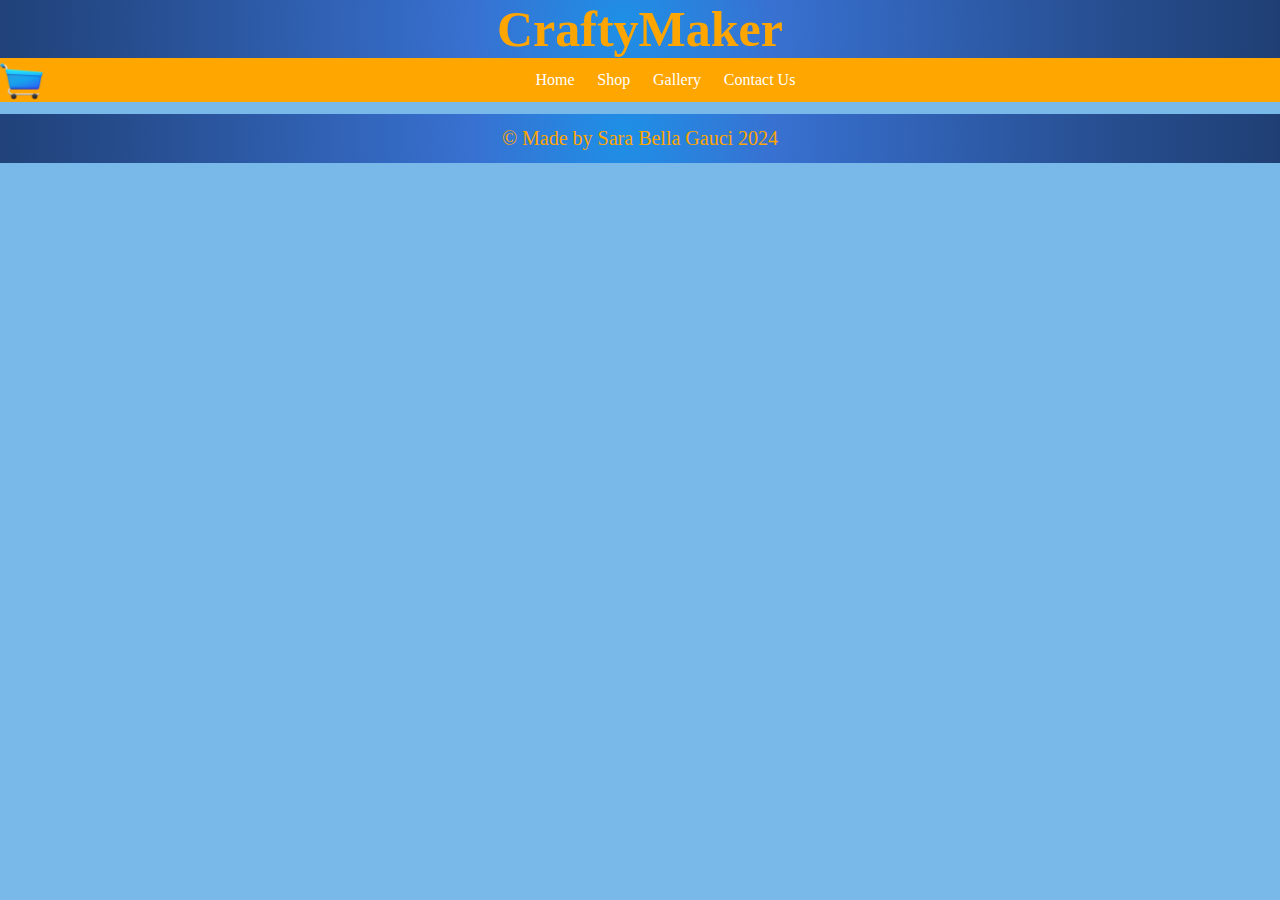
==== contact.html @ 807aba0d "Created all the files needed. Completed the home page including style. Other pages have header, navi" ====
<!DOCTYPE html>
<html lang="en">
<head>
    <meta charset="UTF-8">
    <meta name="viewport" content="width=device-width, initial-scale=1.0">
    <title>CraftyMaker - Contact Us</title>
    <link rel="stylesheet" href="style.css">
    <link rel="preconnect" href="https://fonts.googleapis.com">
    <link rel="preconnect" href="https://fonts.gstatic.com" crossorigin>
    <link href="https://fonts.googleapis.com/css2?family=Montserrat:ital,wght@0,100..900;1,100..900&display=swap" rel="stylesheet">

</head>
<body>
    <header>
        <h1>CraftyMaker</h1>
        <img src="images/Empty.png" alt="Cart Icon">
    </header>
    <nav>
        <ul>
            <li><a href="index.html">Home</a></li>
            <li><a href="shop.html">Shop</a></li>
            <li><a href="gallery.html">Gallery</a></li>
            <li><a href="contact.html">Contact Us</a></li>
        </ul>
    </nav>
    <footer>
        <p>&#169; Made by Sara Bella Gauci 2024</p>
    </footer>
</body>
</html>
---- style.css ----
* {
  margin: 0;
  padding: 0;
}
html {
  height: 100%;
}
body {
  height: 100%;
  margin: 0px;
  background-color: #78b9ea;
}

header {
    text-align: center;
    background: radial-gradient(circle at 48.7% 44.3%, rgb(30, 144, 231) 0%, rgb(56, 113, 209) 22.9%, rgb(38, 76, 140) 76.7%, rgb(31, 63, 116) 100.2%);
    color: orange;
    font-size: 25px;
    padding: 5%, 0;
}
header img {
    width: 3.5%;
    float: left;
}
nav{
    background-color: #ffa600;
    color: white;
    padding: 1%;
    margin-bottom: 1%;
    text-align: center;
}

nav ul li{
    display: inline;
}

nav ul li a{
    color: white;
    text-decoration: none;
    padding-left: 1.5%;
}

nav ul li a:hover{
    background: linear-gradient(to top, #78b9ea 0%, #1f3f74 100%);
    text-decoration: none;
    color: #ffffff;
    padding: 1.1%;
}

.notice{
    text-align: center;
    color: black;
    font-weight: bold;
    text-decoration: underline;
    margin-bottom: 1%;
}
.imagesSec{
    float: left;
    background-color: #78b9ea;
    width:50%
}
.imagesSec img{
    width:70%;
    padding-left: 10%;    
}
.descSec{
    float: left;
    background-color: #78b9ea;
    width: 50%;
    color: black;
    font-size: 16px;
}
.descSec p{
    display: flex;
    justify-content: center;
    align-items: center;
}
footer {
    background: radial-gradient(circle at 48.7% 44.3%, rgb(30, 144, 231) 0%, rgb(56, 113, 209) 22.9%, rgb(38, 76, 140) 76.7%, rgb(31, 63, 116) 100.2%);
    clear: both;
    padding: 1%;
}
footer p{
    color: orange;
    font-size: 20px;
    text-align: center;
}
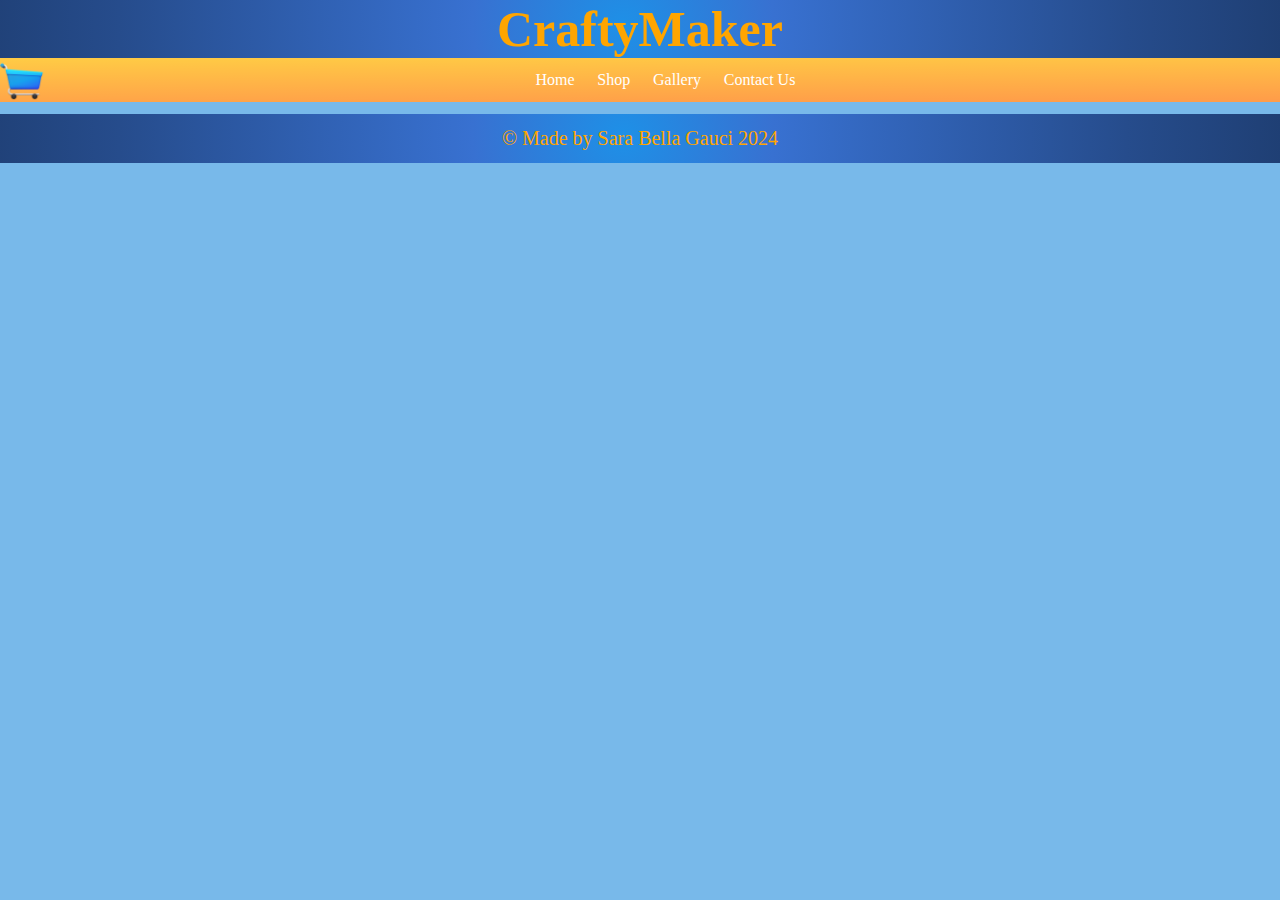
==== commit 761cecb3: "Added the script tag to each file." ====
--- a/contact.html
+++ b/contact.html
@@ -8,7 +8,7 @@
     <link rel="preconnect" href="https://fonts.googleapis.com">
     <link rel="preconnect" href="https://fonts.gstatic.com" crossorigin>
     <link href="https://fonts.googleapis.com/css2?family=Montserrat:ital,wght@0,100..900;1,100..900&display=swap" rel="stylesheet">
-
+    <script src="script.js"></script>
 </head>
 <body>
     <header>
--- a/style.css
+++ b/style.css
@@ -1,3 +1,4 @@
+/*Styling for all the pages*/
 * {
   margin: 0;
   padding: 0;
@@ -10,7 +11,6 @@
   margin: 0px;
   background-color: #78b9ea;
 }
-
 header {
     text-align: center;
     background: radial-gradient(circle at 48.7% 44.3%, rgb(30, 144, 231) 0%, rgb(56, 113, 209) 22.9%, rgb(38, 76, 140) 76.7%, rgb(31, 63, 116) 100.2%);
@@ -23,36 +23,25 @@
     float: left;
 }
 nav{
-    background-color: #ffa600;
+    background: linear-gradient(179.5deg, #ffca45 3.3%, #ff9d49 96%);
     color: white;
     padding: 1%;
     margin-bottom: 1%;
     text-align: center;
 }
-
 nav ul li{
     display: inline;
 }
-
 nav ul li a{
     color: white;
     text-decoration: none;
     padding-left: 1.5%;
 }
-
 nav ul li a:hover{
     background: linear-gradient(to top, #78b9ea 0%, #1f3f74 100%);
     text-decoration: none;
     color: #ffffff;
     padding: 1.1%;
-}
-
-.notice{
-    text-align: center;
-    color: black;
-    font-weight: bold;
-    text-decoration: underline;
-    margin-bottom: 1%;
 }
 .imagesSec{
     float: left;
@@ -75,6 +64,12 @@
     justify-content: center;
     align-items: center;
 }
+.filterSec{
+    background: linear-gradient(179.5deg, #ffca45 3.3%, #ff9d49 96%);
+    float: left;
+    width: 49.88%;
+    border: #1f3f74 solid 1px;
+}
 footer {
     background: radial-gradient(circle at 48.7% 44.3%, rgb(30, 144, 231) 0%, rgb(56, 113, 209) 22.9%, rgb(38, 76, 140) 76.7%, rgb(31, 63, 116) 100.2%);
     clear: both;
@@ -84,4 +79,48 @@
     color: orange;
     font-size: 20px;
     text-align: center;
+}
+/*Shop page formating*/
+.notice{
+    text-align: center;
+    color: black;
+    font-weight: bold;
+    text-decoration: underline;
+    margin-bottom: 1%;
+}
+.filterSec{
+    margin-bottom: 1%;
+}
+.filterSec form{
+    padding: 1%;
+}
+.filterSec form h2{
+    padding-bottom: 1%;
+    text-decoration: underline;
+}
+.filterSec form select{
+    width: 40%;
+}
+main{
+    width: 22%;
+}
+main div{
+    background-color: #aed8f8;
+    margin-left: 2.5%;
+    margin-bottom: 2.5%;
+    text-align: center;
+}
+main div:hover{
+    border: #1f3f74 solid 2px;
+}
+main img{
+    width:100%
+}
+main button{
+    width: 49.2%;
+    background: linear-gradient(179.5deg, #ffca45 3.3%, #ff9d49 96%);
+}
+main button:hover{
+    width: 49%;
+    background: linear-gradient(179.5deg, #ff9d49 96%, #ffca45 3.3%);
 }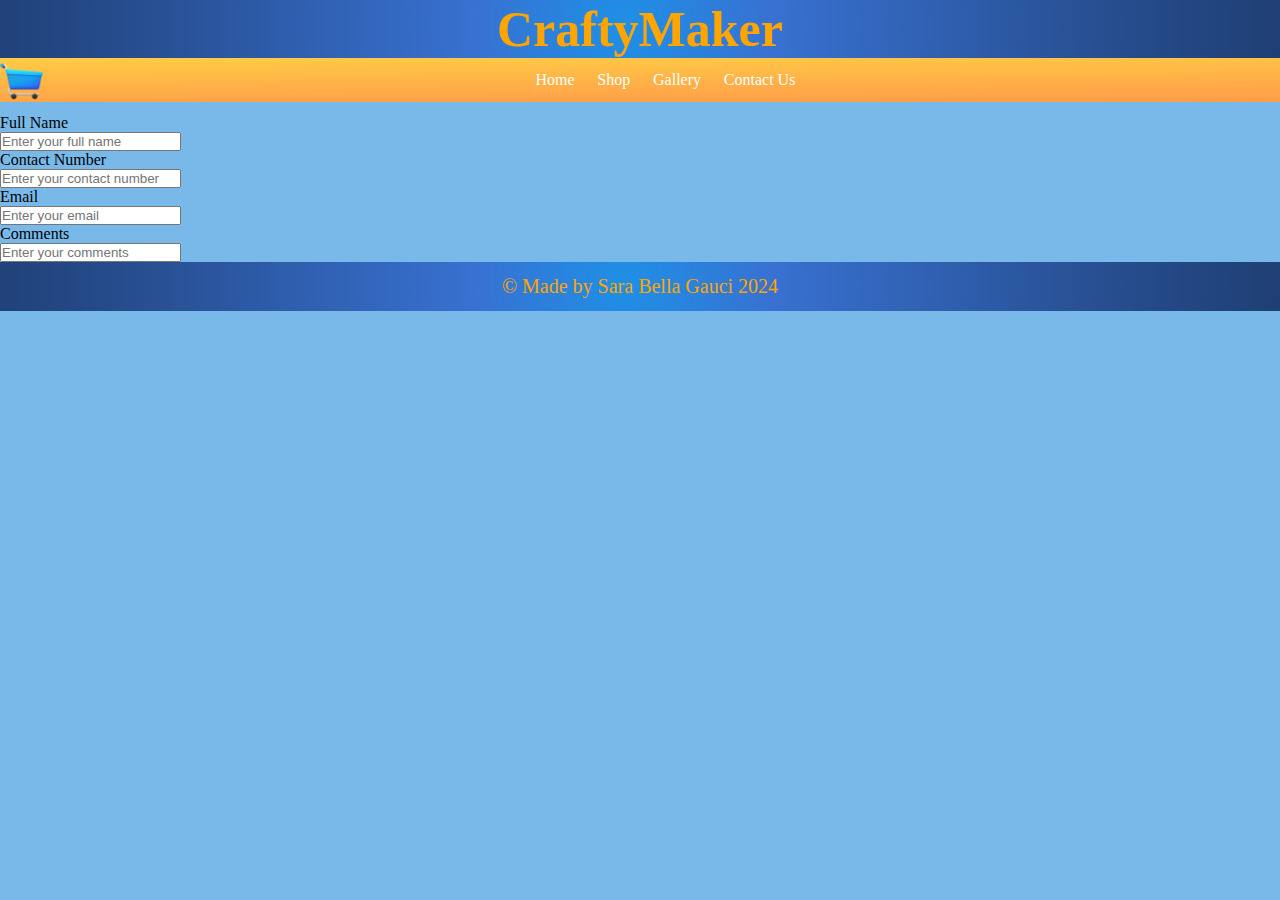
==== commit 88ab1451: "adding the form structure in the contact page" ====
--- a/contact.html
+++ b/contact.html
@@ -23,6 +23,25 @@
             <li><a href="contact.html">Contact Us</a></li>
         </ul>
     </nav>
+    <form class="contactPage">
+        <div class="widgets">
+            <label>Full Name</label>
+            <br>
+            <input class="fName" type="text" placeholder="Enter your full name">
+            <br>
+            <label>Contact Number</label>
+            <br>
+            <input class="cNum" type="text" placeholder="Enter your contact number">
+            <br>
+            <label>Email</label>
+            <br>
+            <input class="email" type="text" placeholder="Enter your email">
+            <br>
+            <label>Comments</label>
+            <br>
+            <input class="comments" type="text" placeholder="Enter your comments">
+        </div>
+    </form>
     <footer>
         <p>&#169; Made by Sara Bella Gauci 2024</p>
     </footer>
--- a/style.css
+++ b/style.css
@@ -38,7 +38,7 @@
     padding-left: 1.5%;
 }
 nav ul li a:hover{
-    background: linear-gradient(to top, #78b9ea 0%, #1f3f74 100%);
+    background: linear-gradient(to top, #78b9ea 5%, #1f3f74 100%);
     text-decoration: none;
     color: #ffffff;
     padding: 1.1%;
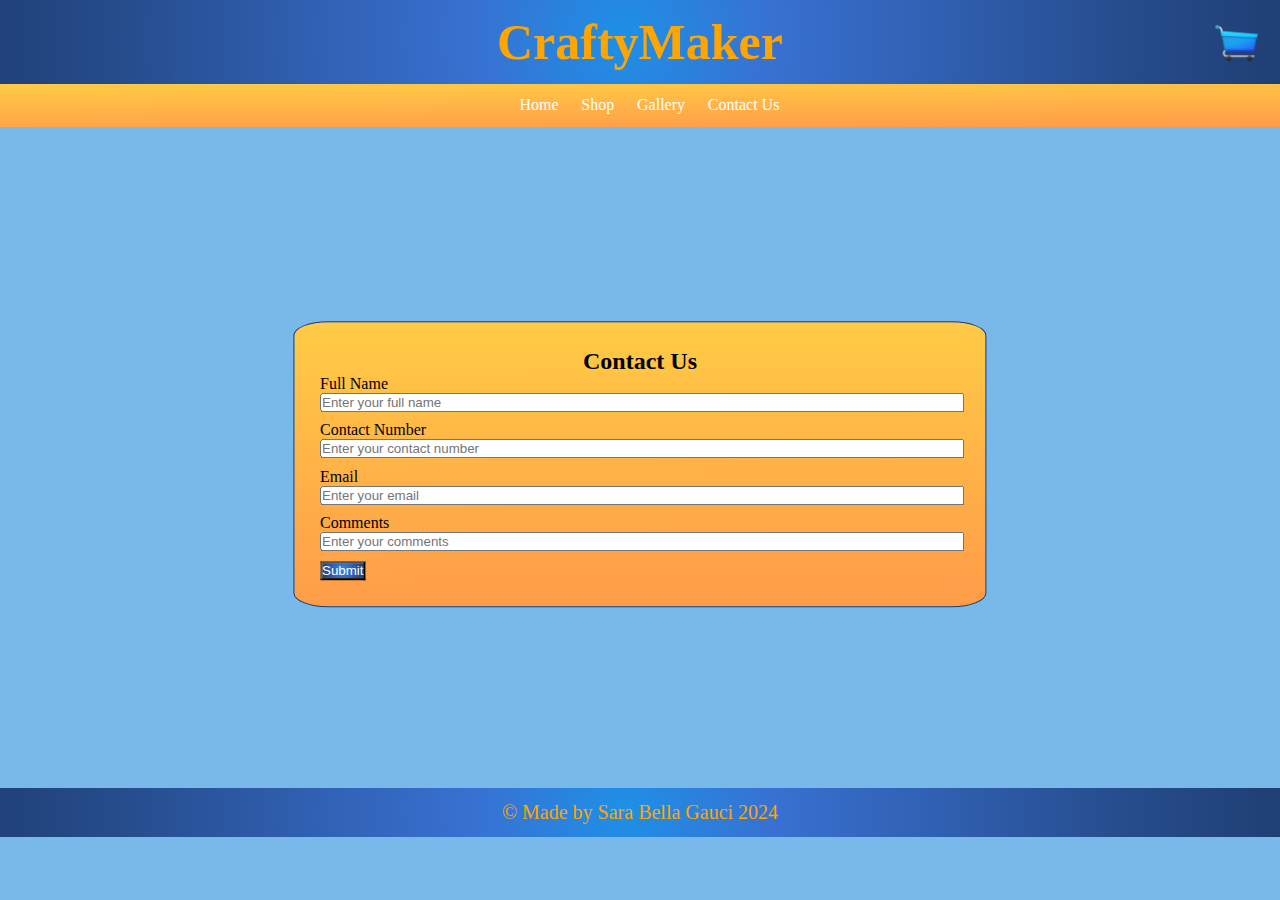
==== commit 7c8c67c0: "Added the form in the contact us page" ====
--- a/contact.html
+++ b/contact.html
@@ -23,25 +23,27 @@
             <li><a href="contact.html">Contact Us</a></li>
         </ul>
     </nav>
-    <form class="contactPage">
-        <div class="widgets">
+    <div class="widgets">
+        <form class="contactPage">
+            <h2>Contact Us</h2>
             <label>Full Name</label>
             <br>
-            <input class="fName" type="text" placeholder="Enter your full name">
+            <input class="fName widget" type="text" placeholder="Enter your full name">
             <br>
             <label>Contact Number</label>
             <br>
-            <input class="cNum" type="text" placeholder="Enter your contact number">
+            <input class="cNum widget" type="text" placeholder="Enter your contact number">
             <br>
             <label>Email</label>
             <br>
-            <input class="email" type="text" placeholder="Enter your email">
+            <input class="email widget" type="text" placeholder="Enter your email">
             <br>
             <label>Comments</label>
             <br>
-            <input class="comments" type="text" placeholder="Enter your comments">
-        </div>
-    </form>
+            <input class="comments widget" type="text" placeholder="Enter your comments">
+            <button class="btnContact" type="submit">Submit</button>
+        </form>
+    </div>
     <footer>
         <p>&#169; Made by Sara Bella Gauci 2024</p>
     </footer>
--- a/style.css
+++ b/style.css
@@ -16,11 +16,14 @@
     background: radial-gradient(circle at 48.7% 44.3%, rgb(30, 144, 231) 0%, rgb(56, 113, 209) 22.9%, rgb(38, 76, 140) 76.7%, rgb(31, 63, 116) 100.2%);
     color: orange;
     font-size: 25px;
-    padding: 5%, 0;
+    padding: 1%;
 }
 header img {
     width: 3.5%;
-    float: left;
+    /* float: right; */
+    position: absolute;
+    right: 20px;
+    top: 20px;
 }
 nav{
     background: linear-gradient(179.5deg, #ffca45 3.3%, #ff9d49 96%);
@@ -64,12 +67,6 @@
     justify-content: center;
     align-items: center;
 }
-.filterSec{
-    background: linear-gradient(179.5deg, #ffca45 3.3%, #ff9d49 96%);
-    float: left;
-    width: 49.88%;
-    border: #1f3f74 solid 1px;
-}
 footer {
     background: radial-gradient(circle at 48.7% 44.3%, rgb(30, 144, 231) 0%, rgb(56, 113, 209) 22.9%, rgb(38, 76, 140) 76.7%, rgb(31, 63, 116) 100.2%);
     clear: both;
@@ -80,7 +77,40 @@
     font-size: 20px;
     text-align: center;
 }
-/*Shop page formating*/
+/*Contact page styling */
+.widgets{
+    position: relative;
+    width: 100%;
+    height: 72%;
+}
+.contactPage{
+    background: linear-gradient(179.5deg, #ffca45 3.3%, #ff9d49 96%);
+    position: absolute;
+    top: 50%;
+    left: 50%;
+    transform: translate(-50%, -50%);
+    width: 50%;
+    padding: 2%;
+    border: #1f3f74 solid 1px;
+    border-radius: 5%;
+}
+.contactPage h2{
+    text-align: center;
+}
+.widget{
+    width: 100%;
+    margin-bottom: 1.5%;
+}
+.btnContact{
+    background: radial-gradient(circle at 48.7% 44.3%, rgb(30, 144, 231) 0%, rgb(56, 113, 209) 22.9%, rgb(38, 76, 140) 76.7%, rgb(31, 63, 116) 100.2%);
+    text-align: center;
+    color: white;
+}
+.btnContact:hover{
+    background: radial-gradient(circle at 12.3% 19.3%, rgb(85, 88, 218) 0%, rgb(95, 209, 249) 100.2%);
+    color: black;
+}
+/*Shop page styling*/
 .notice{
     text-align: center;
     color: black;
@@ -89,9 +119,14 @@
     margin-bottom: 1%;
 }
 .filterSec{
+    background: linear-gradient(179.5deg, #ffca45 3.3%, #ff9d49 96%);
+    float: left;
+    width: 49.8%;
+    border: #1f3f74 solid 1%;
     margin-bottom: 1%;
 }
 .filterSec form{
+    width: 100%;
     padding: 1%;
 }
 .filterSec form h2{
@@ -102,10 +137,13 @@
     width: 40%;
 }
 main{
-    width: 22%;
+    width: 100%;
+    display: flex;
+    flex-wrap: wrap;
 }
 main div{
     background-color: #aed8f8;
+    width: 20%;
     margin-left: 2.5%;
     margin-bottom: 2.5%;
     text-align: center;
@@ -118,7 +156,7 @@
 }
 main button{
     width: 49.2%;
-    background: linear-gradient(179.5deg, #ffca45 3.3%, #ff9d49 96%);
+    background: linear-gradient(179.5deg, #ffca45 3.3%, #ff9d49 96%);    
 }
 main button:hover{
     width: 49%;
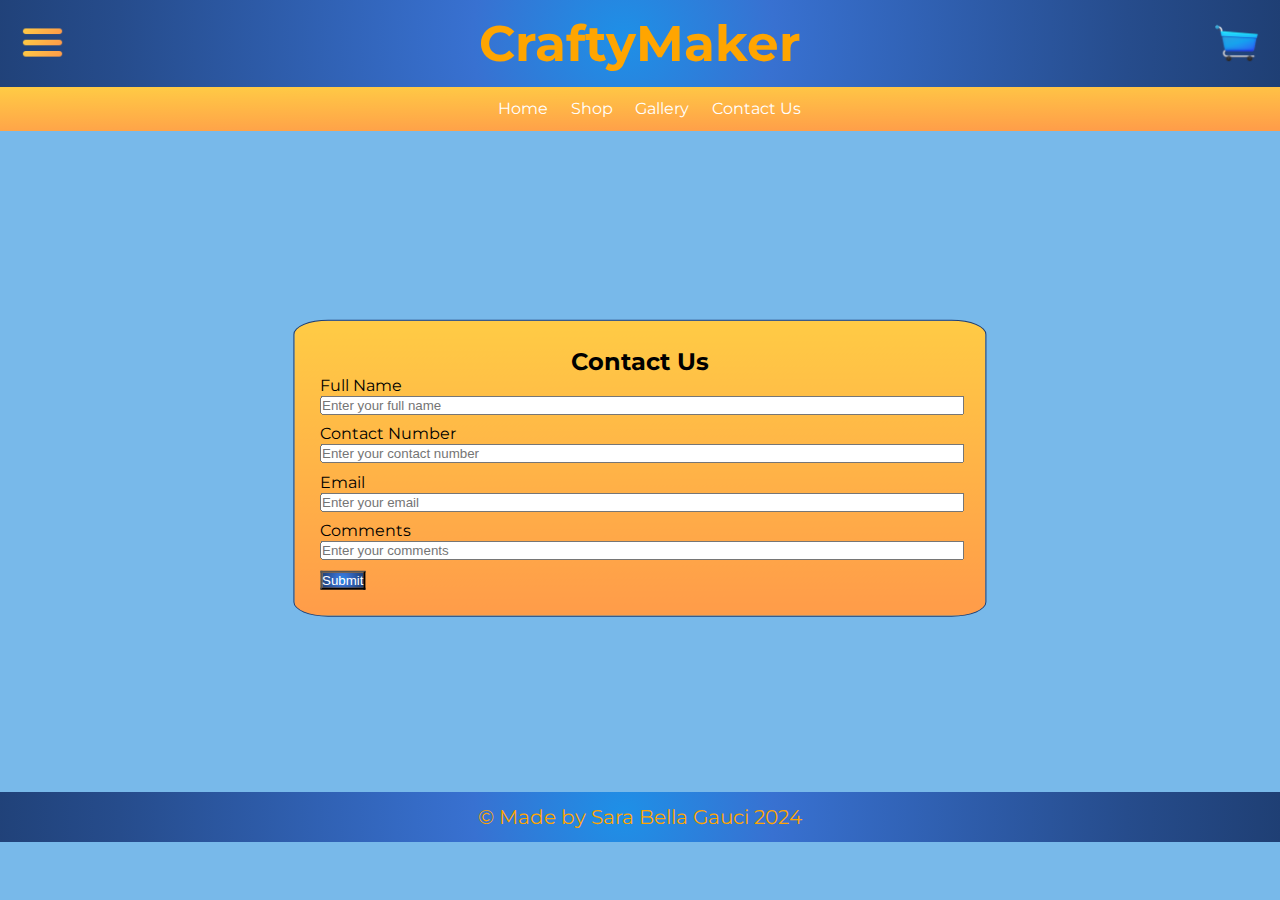
==== commit 74c49928: "Added the menu icon on each page" ====
--- a/contact.html
+++ b/contact.html
@@ -13,7 +13,8 @@
 <body>
     <header>
         <h1>CraftyMaker</h1>
-        <img src="images/Empty.png" alt="Cart Icon">
+        <img id="menuImg" src="images/Menu.png" alt="Menu">
+        <img id="cartImg" src="images/Empty.png" alt="Cart Icon">
     </header>
     <nav>
         <ul>
--- a/style.css
+++ b/style.css
@@ -10,19 +10,30 @@
   height: 100%;
   margin: 0px;
   background-color: #78b9ea;
+  font-family: "Montserrat", sans-serif;
+}
+#shopPage{
+    font-family: "Poppins", sans-serif;
 }
 header {
     text-align: center;
-    background: radial-gradient(circle at 48.7% 44.3%, rgb(30, 144, 231) 0%, rgb(56, 113, 209) 22.9%, rgb(38, 76, 140) 76.7%, rgb(31, 63, 116) 100.2%);
+    background: radial-gradient(circle at 48.7% 44.3%, #1e90e7 0%, #3871d1 22.9%, #264c8c 76.7%, #1f3f74 100.2%);
     color: orange;
     font-size: 25px;
     padding: 1%;
 }
-header img {
+#cartImg {
     width: 3.5%;
     /* float: right; */
     position: absolute;
     right: 20px;
+    top: 20px;
+}
+#menuImg {
+    width: 3.5%;
+    /* float: right; */
+    position: absolute;
+    left: 20px;
     top: 20px;
 }
 nav{
@@ -68,7 +79,7 @@
     align-items: center;
 }
 footer {
-    background: radial-gradient(circle at 48.7% 44.3%, rgb(30, 144, 231) 0%, rgb(56, 113, 209) 22.9%, rgb(38, 76, 140) 76.7%, rgb(31, 63, 116) 100.2%);
+    background: radial-gradient(circle at 48.7% 44.3%, #1e90e7 0%, #3871d1 22.9%, #264c8c 76.7%, #1f3f74 100.2%);
     clear: both;
     padding: 1%;
 }
@@ -102,13 +113,20 @@
     margin-bottom: 1.5%;
 }
 .btnContact{
-    background: radial-gradient(circle at 48.7% 44.3%, rgb(30, 144, 231) 0%, rgb(56, 113, 209) 22.9%, rgb(38, 76, 140) 76.7%, rgb(31, 63, 116) 100.2%);
+    background: radial-gradient(circle at 48.7% 44.3%, #1e90e7 0%, #3871d1 22.9%, #264c8c 76.7%, #1f3f74 100.2%);
     text-align: center;
     color: white;
 }
 .btnContact:hover{
-    background: radial-gradient(circle at 12.3% 19.3%, rgb(85, 88, 218) 0%, rgb(95, 209, 249) 100.2%);
+    background: radial-gradient(circle at 12.3% 19.3%, #5558da 0%, #5fd1f9 100.2%);
     color: black;
+}
+
+/* Gallery page styling */
+.galleryFilter{
+    background: linear-gradient(179.5deg, #ff9d49 50%, #ffca45 100%);
+    padding: 1%;
+    /* height:100%; */
 }
 /*Shop page styling*/
 .notice{
@@ -120,13 +138,16 @@
 }
 .filterSec{
     background: linear-gradient(179.5deg, #ffca45 3.3%, #ff9d49 96%);
+    border: #1f3f74 solid 1px;
     float: left;
-    width: 49.8%;
-    border: #1f3f74 solid 1%;
+    width: 49.7%;
     margin-bottom: 1%;
 }
+.productFilter{
+    border: #1f3f74 solid 1%;
+}
 .filterSec form{
-    width: 100%;
+    width: 99%;
     padding: 1%;
 }
 .filterSec form h2{
@@ -134,7 +155,7 @@
     text-decoration: underline;
 }
 .filterSec form select{
-    width: 40%;
+    width: 36%;
 }
 main{
     width: 100%;
@@ -155,7 +176,7 @@
     width:100%
 }
 main button{
-    width: 49.2%;
+    width: 48.1%;
     background: linear-gradient(179.5deg, #ffca45 3.3%, #ff9d49 96%);    
 }
 main button:hover{
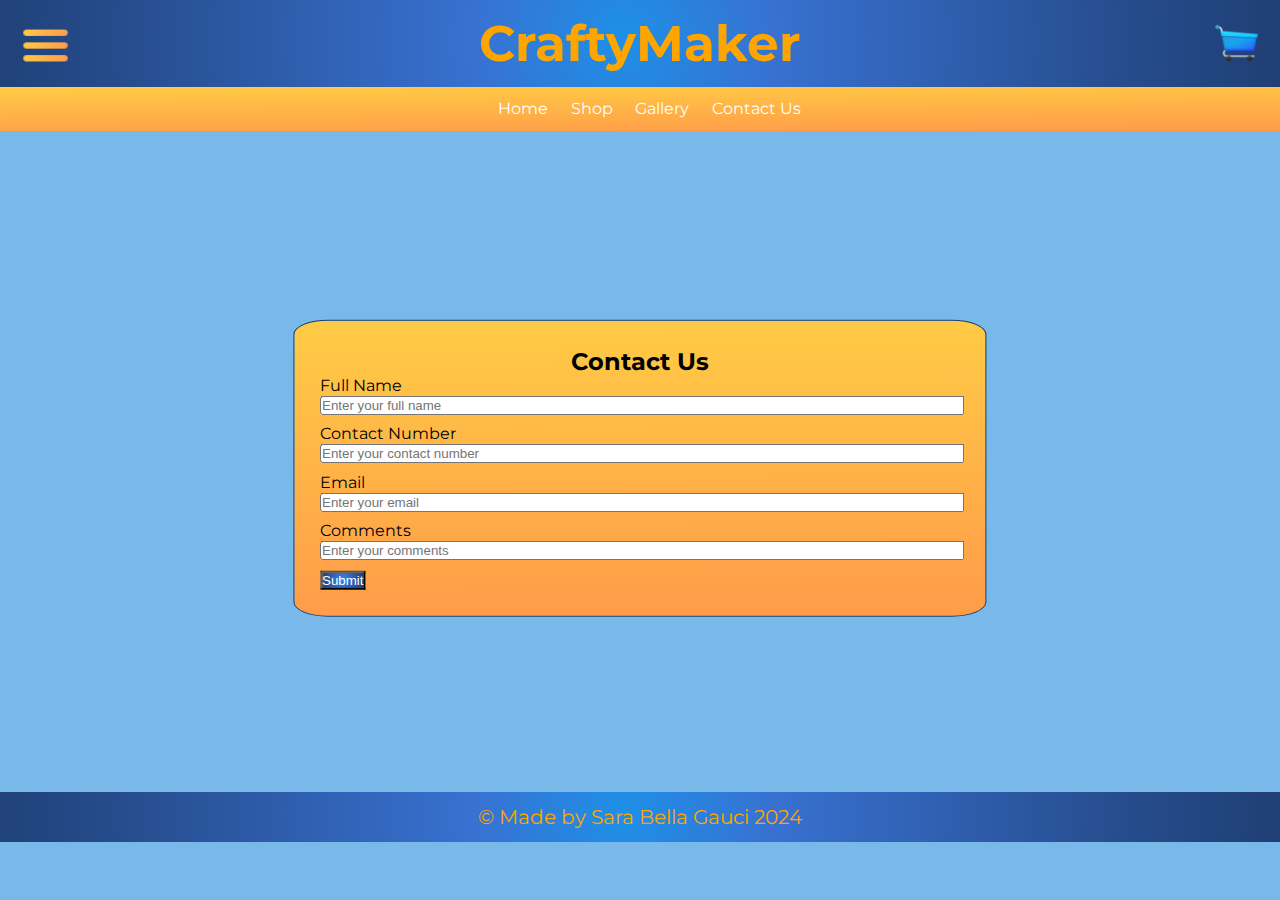
==== commit 1d5a1bcc: "Adjusted the gallery page" ====
--- a/contact.html
+++ b/contact.html
@@ -8,6 +8,7 @@
     <link rel="preconnect" href="https://fonts.googleapis.com">
     <link rel="preconnect" href="https://fonts.gstatic.com" crossorigin>
     <link href="https://fonts.googleapis.com/css2?family=Montserrat:ital,wght@0,100..900;1,100..900&display=swap" rel="stylesheet">
+    <script src="https://ajax.googleapis.com/ajax/libs/jquery/3.7.1/jquery.min.js"></script>
     <script src="script.js"></script>
 </head>
 <body>
--- a/style.css
+++ b/style.css
@@ -30,11 +30,13 @@
     top: 20px;
 }
 #menuImg {
-    width: 3.5%;
+    width: 4%;
     /* float: right; */
     position: absolute;
     left: 20px;
     top: 20px;
+    background: rgba(0,0,0,0);
+    border:none;
 }
 nav{
     background: linear-gradient(179.5deg, #ffca45 3.3%, #ff9d49 96%);
@@ -123,10 +125,22 @@
 }
 
 /* Gallery page styling */
+#galNav{
+    margin: 0;
+}
 .galleryFilter{
     background: linear-gradient(179.5deg, #ff9d49 50%, #ffca45 100%);
     padding: 1%;
+    width: 15%;
+    height: calc(100vh - 50px);
+    position: sticky;
     /* height:100%; */
+}
+.galleryImg{
+    width: 80%;
+    display: flex;
+    flex-wrap: wrap;
+    margin-top: 1%;
 }
 /*Shop page styling*/
 .notice{
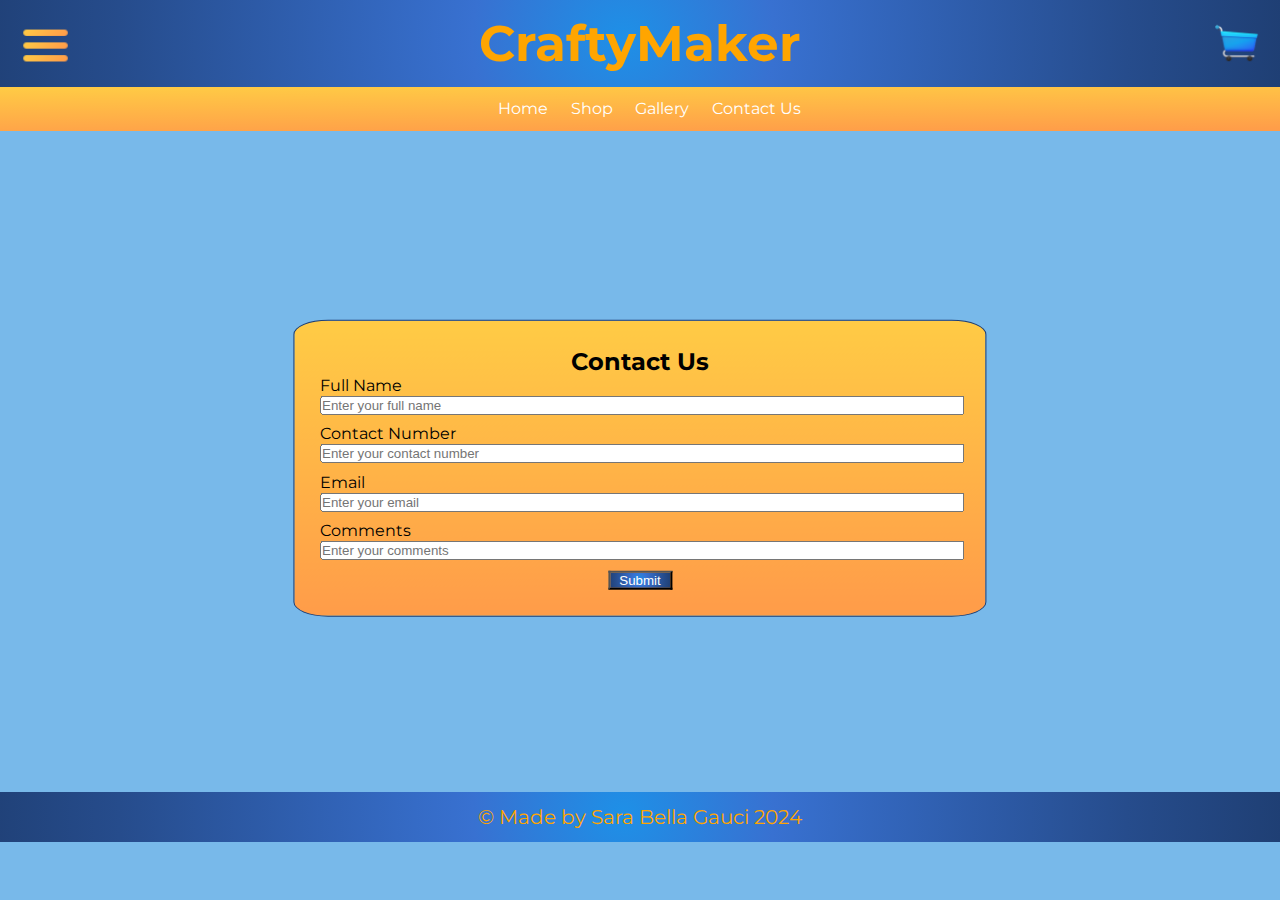
==== commit f8054fde: "Adjusted the styling of the gallery page" ====
--- a/contact.html
+++ b/contact.html
@@ -43,7 +43,9 @@
             <label>Comments</label>
             <br>
             <input class="comments widget" type="text" placeholder="Enter your comments">
-            <button class="btnContact" type="submit">Submit</button>
+            <div id="formSubmit">
+                <button class="btnContact" type="submit">Submit</button>
+            </div>
         </form>
     </div>
     <footer>
--- a/style.css
+++ b/style.css
@@ -114,10 +114,16 @@
     width: 100%;
     margin-bottom: 1.5%;
 }
+#formSubmit {
+    width: 100%;
+    text-align: center;
+}
 .btnContact{
     background: radial-gradient(circle at 48.7% 44.3%, #1e90e7 0%, #3871d1 22.9%, #264c8c 76.7%, #1f3f74 100.2%);
     text-align: center;
     color: white;
+    width: 10%;
+    margin: 0 auto;
 }
 .btnContact:hover{
     background: radial-gradient(circle at 12.3% 19.3%, #5558da 0%, #5fd1f9 100.2%);
@@ -134,13 +140,15 @@
     width: 15%;
     height: calc(100vh - 50px);
     position: sticky;
+    border-right: #1f3f74 solid 1px;
     /* height:100%; */
 }
 .galleryImg{
-    width: 80%;
+    width: 82.9%;
     display: flex;
     flex-wrap: wrap;
     margin-top: 1%;
+    justify-content: space-evenly;
 }
 /*Shop page styling*/
 .notice{
@@ -175,11 +183,11 @@
     width: 100%;
     display: flex;
     flex-wrap: wrap;
+    justify-content: space-evenly;
 }
 main div{
     background-color: #aed8f8;
-    width: 20%;
-    margin-left: 2.5%;
+    width: 22%;
     margin-bottom: 2.5%;
     text-align: center;
 }
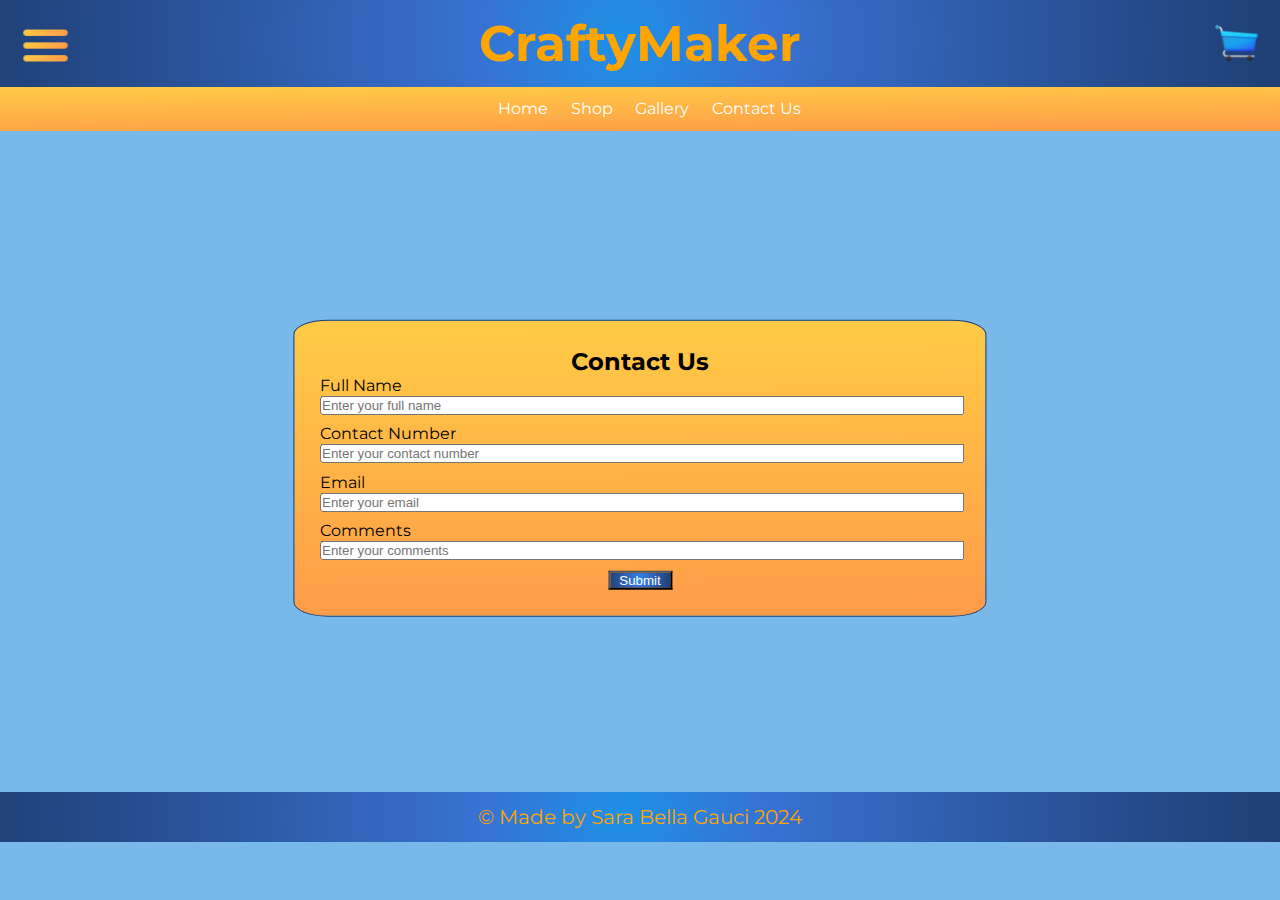
==== commit ac2cc63c: "Button checks that values are added in the fields before submit" ====
--- a/contact.html
+++ b/contact.html
@@ -34,11 +34,11 @@
             <br>
             <label>Contact Number</label>
             <br>
-            <input class="cNum widget" type="text" placeholder="Enter your contact number">
+            <input class="cNum widget" type="number" placeholder="Enter your contact number">
             <br>
             <label>Email</label>
             <br>
-            <input class="email widget" type="text" placeholder="Enter your email">
+            <input class="email widget" type="email" placeholder="Enter your email">
             <br>
             <label>Comments</label>
             <br>
